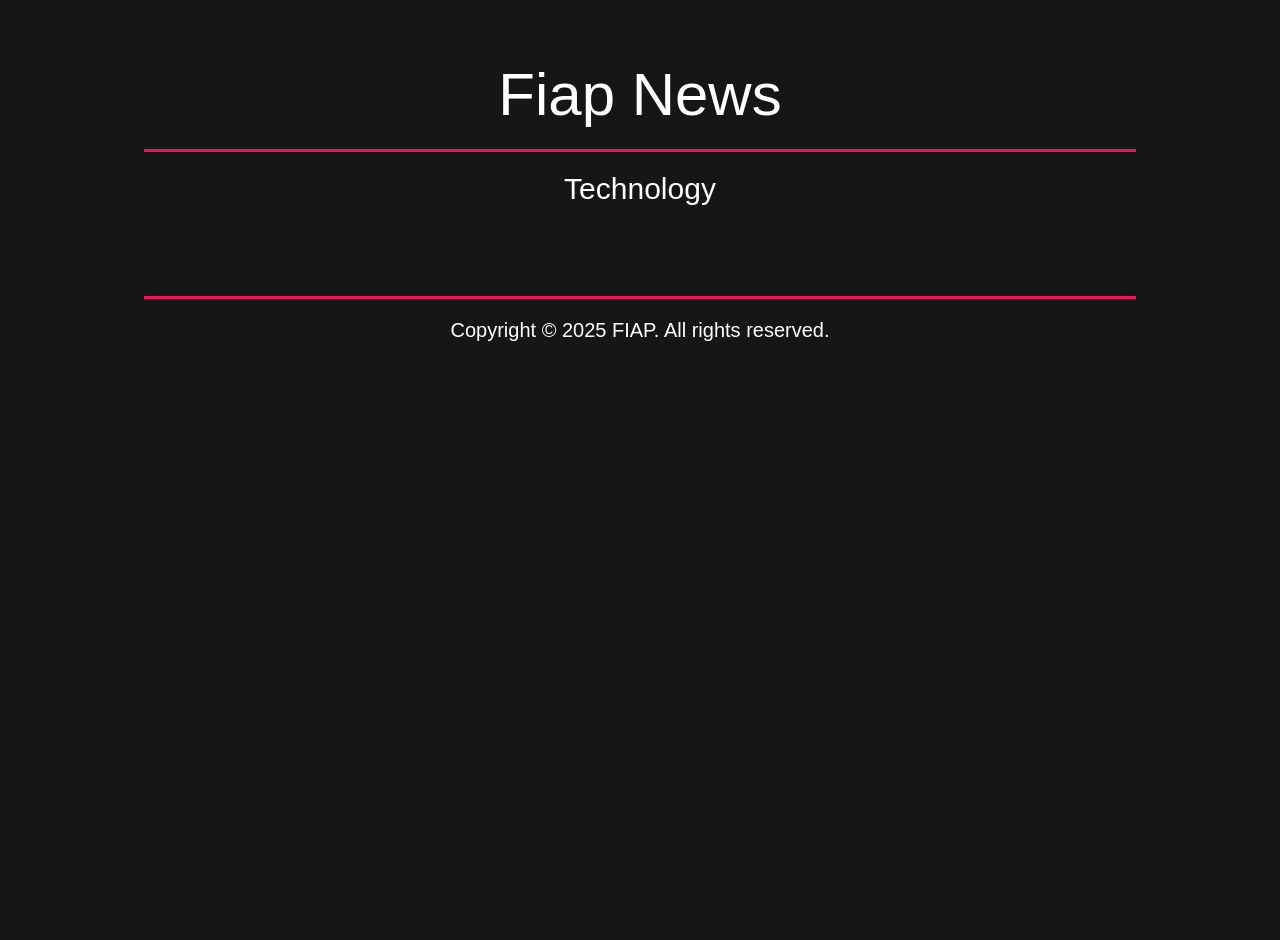
==== frontend/index.html @ 78f068b2 "V 1.0" ====
<!DOCTYPE html>
<html lang="pt-BR">
<head>
    <meta charset="UTF-8">
    <title>Fiap News</title>
    <link rel="stylesheet" href="style.css">
</head>
<body>
    <header>
        <h1 class="site-title">Fiap News</h1>
        <hr class="header-line">
    </header>
    <main>
        <h2 class="subtitle">Technology</h2>
        <div id="news-container"></div>
    </main>
    <footer>
        <hr class="footer-line">
        <p class="copyright">Copyright © 2025 FIAP. All rights reserved.</p>
    </footer>
    <script src="script.js"></script>
</body>
</html>
---- frontend/style.css ----
body {
    font-family: Arial, Helvetica, sans-serif; 
    background-color: #161616; 
    margin: 0;
    padding: 20px;
    min-height: 100vh;
    display: flex;
    flex-direction: column;
    align-items: center;
}

header {
    margin-top: 40px;
    width: 80%;
    max-width: 1200px;
    text-align: center;
}

.header-line {
    width: 100%;
    max-width: none;
    margin: 0 auto; 
    border: 0;
    border-top: 3px solid #ed145b; 
    margin: 20px 0;
}

.site-title {
    color: #FBFFFF; 
    font-size: 60px;
    font-weight: 100; 
    margin: 0;
    text-align: center;
    text-shadow: 0 1px 1px rgba(0, 0, 0, 0.1); 
}

.subtitle {
    color: #FBFFFF; 
    font-size: 30px;
    font-weight: 500;
    text-align: center;
    margin: 0 0 30px 0;
}

main {
    width: 80%;
    max-width: 1200px; 
    margin: 0 auto; 
}

#news-container {
    display: grid;
    grid-template-columns: repeat(2, 1fr); 
    gap: 20px;
}

.news-item {
    background: #121313;
    border: 2px solid #ed145b; 
    border-radius: 10px; 
    padding: 20px;
    box-shadow: 0 2px 10px #ed145b; 
    transition: all 0.3s ease; 
}

.news-item:hover {
    box-shadow: 0 4px 15px #FBFFFF; 
    transform: translateY(-3px); 
}

.news-item h2 {
    color: #ed145b; 
    font-size: 25px;
    font-weight: 100;
    margin: 0 0 10px 0;
}

.news-item .date {
    color: #FBFFFF; 
    font-size: 15px;
    margin: 0 0 10px 0;
}

.news-item p {
    color: #FBFFFF; 
    font-size: 20px;
    margin: 0 0 15px 0;
}

.read-more {
    display: inline-block;
    background-color: #ed145b; 
    color: #FBFFFF; 
    padding: 8px 16px;
    border-radius: 5px;
    text-decoration: none;
    font-size: 14px;
    transition: background-color 0.3s ease;
}

.read-more:hover {
    background-color: #ed145b; 
}

footer {
    margin-top: 40px;
    width: 80%;
    max-width: 1200px;
    text-align: center;
}

.footer-line {
    border: 0;
    border-top: 3px solid #ed145b;
    margin: 20px 0;
}

.copyright {
    color: #FBFFFF; 
    font-size: 20px;
    margin: 0;
    font-weight: 200;
}
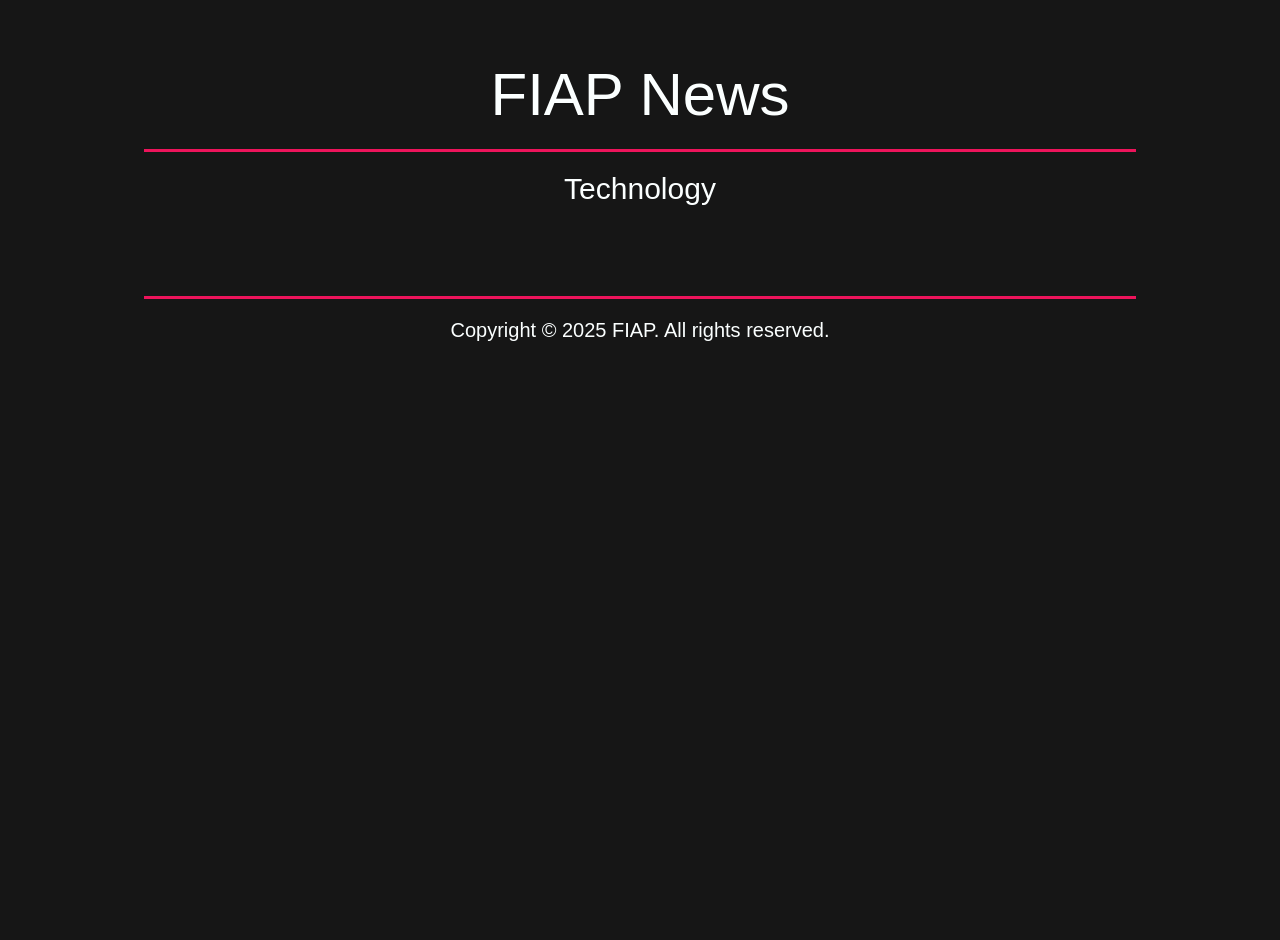
==== commit 10a5f7bb: "V 1.1" ====
--- a/frontend/index.html
+++ b/frontend/index.html
@@ -7,7 +7,7 @@
 </head>
 <body>
     <header>
-        <h1 class="site-title">Fiap News</h1>
+        <h1 class="site-title">FIAP News</h1>
         <hr class="header-line">
     </header>
     <main>
